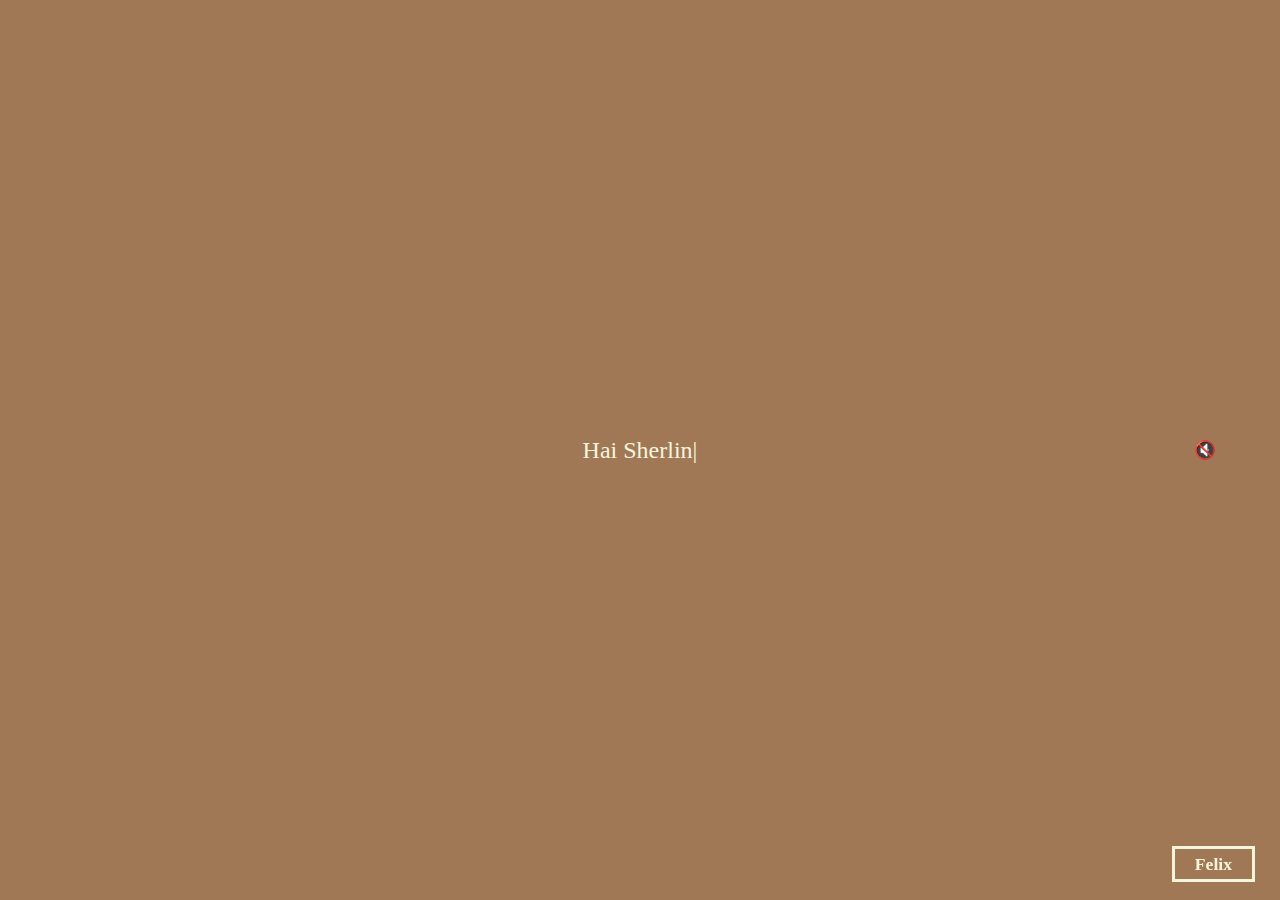
==== letter.html @ e58b7835 "Add files via upload" ====
<!DOCTYPE html>
<html lang="en">
<head>
    <meta charset="UTF-8">
    <meta name="viewport" content="width=device-width, initial-scale=1.0">
    <title>25 October 2024 Confess</title>
    <link rel="stylesheet" href="style.css">
</head>
<body>
    <div class="textcount"></div> 
    <div class="song">
        <div class="pause" onclick="togglePlay()">🔇</div>
        <div class="player">
            <audio 
            src="song.mp3" 
            class="audio"
            type="audio/mp3"
            loop=""
            ></audio>
        </div>
    </div>

    <footer>
        <a href="https://www.instagram.com/felix_madison?igsh=MW51ejVmNWJ1aHA0bw==" target="_blank" alt="">Felix</a>
    </footer>

    <script src="javascript.js"></script>
    <script>
        var pause = document.querySelector(".pause");
        var audio = document.querySelector(".audio");

        function togglePlay() {
            if(audio.paused) {
                audio.play();
                pause.innerHTML = "🔇";
            } else {
                audio.pause();
                pause.innerHTML = "🔊";
                pause.style.color = "#848484";
            }
        }
    </script>
</html>
---- style.css ----
:root {
    --theme-color: #285685;
    --font-color: #f5f5dc;
    --shade1: rgba(242, 38, 19, 0.5);
    --shade2: rgba(0, 255, 255, 0.5);
  }
  
  body {
    background-color: #a07856;
    font-family: Chaucer;
    color: var(--font-color);
    height: 100vh;
    margin: 0;
  
    display: flex;
    justify-content: center;
    align-items: center; 
  }
  
  .textcount {
    font-size: 150%;
    text-align: center;  
    margin: 0 auto;
    width: 60%;           
    overflow: hidden;    
    position: relative;
  }
  
  .textcount::after {
    content: "|";
    animation: blinky 1s linear infinite;
  }
  
  @keyframes blinky {
    0% {
      opacity: 0;
    }
    49.9% {
      opacity: 0;
    }
    50% {
      opacity: 1;
    }
    99.9% {
      opacity: 1;
    }
  }
  
  footer {
    position: fixed;
    bottom: 25px;
    right: 25px;
    z-index: 100;
  }
  
  footer > a {
    background-color: transparent;
    color: var(--font-color);
    font-weight: bold;
    font-family: "Megrim";
    font-size: 110%;
    text-decoration: none;
    padding: 5px 20px;
  
    border: 3px solid var(--font-color);
    transition: color 0.5s linear, box-shadow 0.5s ease-in;
  }
  
  .song {
    display: flex;
    align-items: center;
    font-size: 1.1em;
    right: 5%;
    position: absolute;
  }
  .pause {
    cursor: pointer;
  }
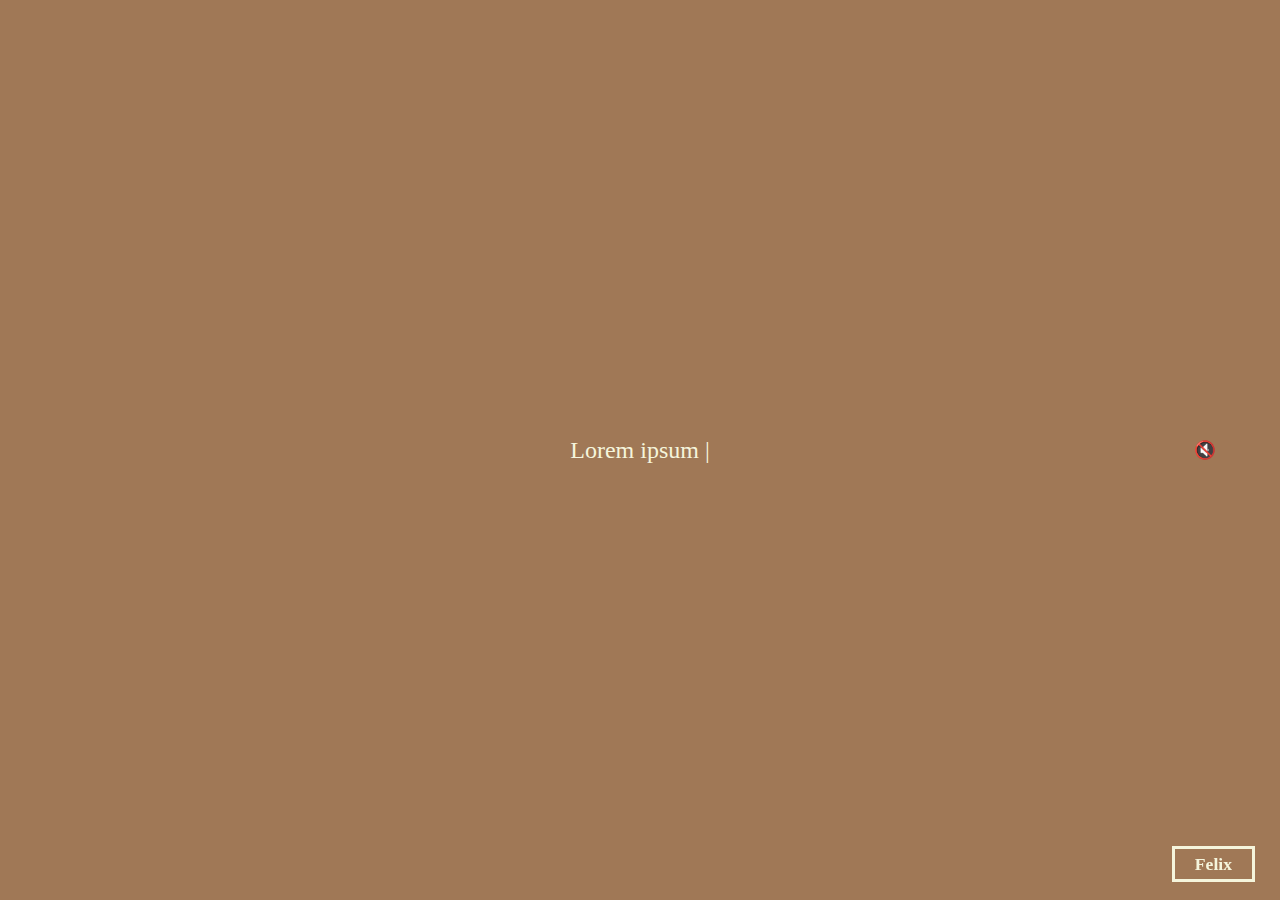
==== commit 1f7e3475: "Update letter.html" ====
--- a/letter.html
+++ b/letter.html
@@ -3,7 +3,7 @@
 <head>
     <meta charset="UTF-8">
     <meta name="viewport" content="width=device-width, initial-scale=1.0">
-    <title>25 October 2024 Confess</title>
+    <title>24 October 2024 Confess</title>
     <link rel="stylesheet" href="style.css">
 </head>
 <body>
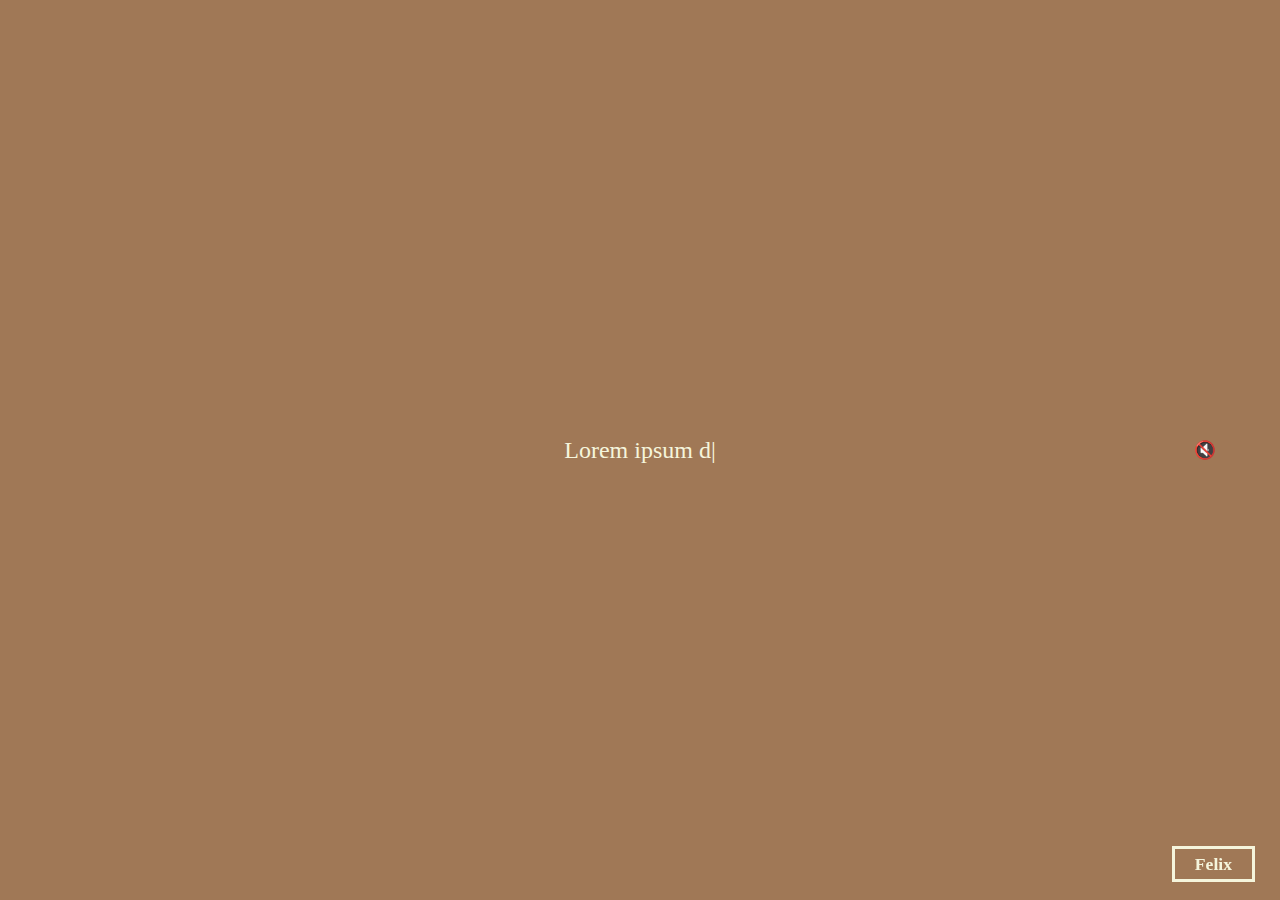
==== commit c5877c35: "Update letter.html" ====
--- a/letter.html
+++ b/letter.html
@@ -3,7 +3,7 @@
 <head>
     <meta charset="UTF-8">
     <meta name="viewport" content="width=device-width, initial-scale=1.0">
-    <title>24 October 2024 Confess</title>
+    <title>21 December 2024 Confess</title>
     <link rel="stylesheet" href="style.css">
 </head>
 <body>
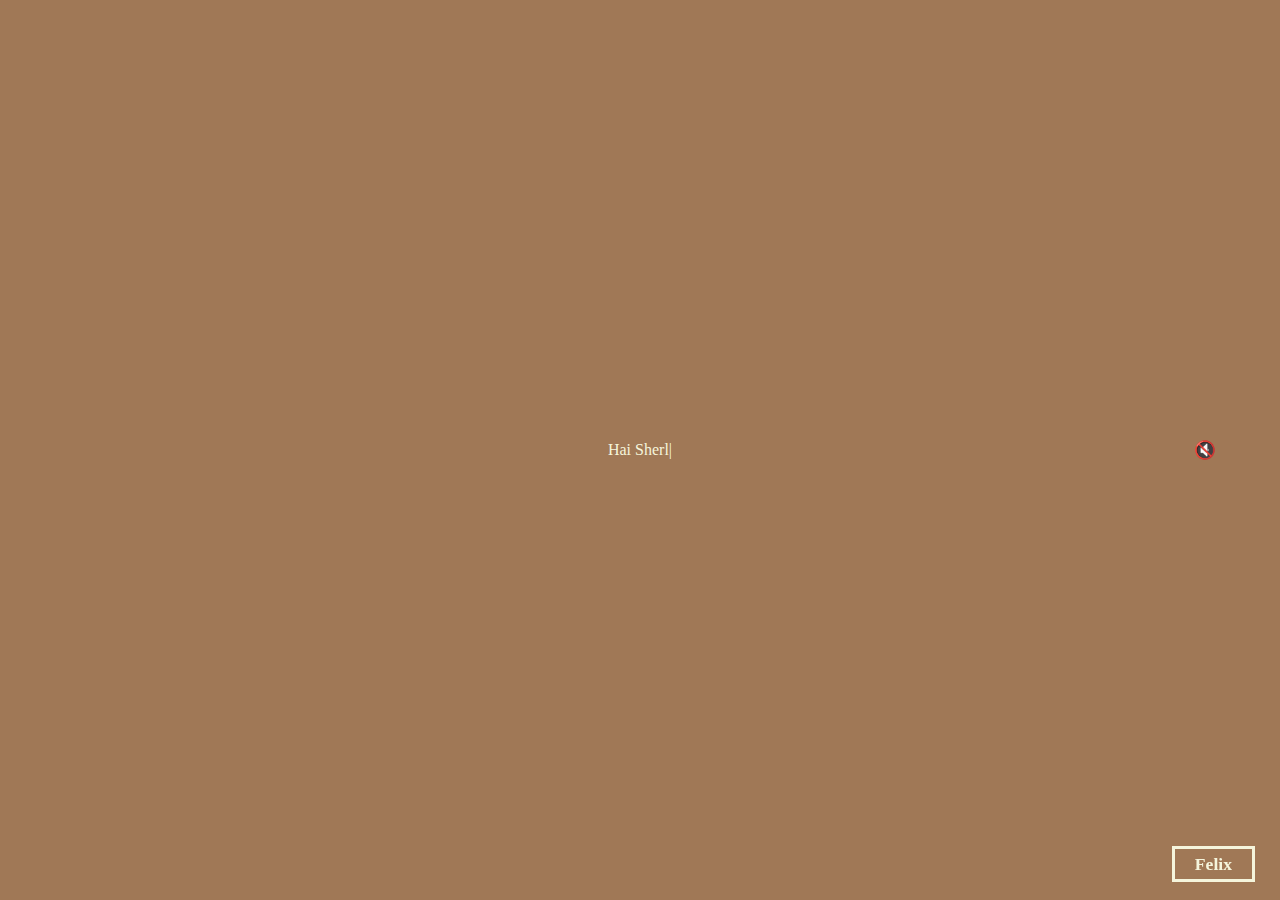
==== commit cc2ddc0a: "Update letter.html" ====
--- a/letter.html
+++ b/letter.html
@@ -3,7 +3,7 @@
 <head>
     <meta charset="UTF-8">
     <meta name="viewport" content="width=device-width, initial-scale=1.0">
-    <title>21 December 2024 Confess</title>
+    <title>My Special Confess</title>
     <link rel="stylesheet" href="style.css">
 </head>
 <body>
--- a/style.css
+++ b/style.css
@@ -18,7 +18,7 @@
   }
   
   .textcount {
-    font-size: 150%;
+    font-size: 100%;
     text-align: center;  
     margin: 0 auto;
     width: 60%;           
@@ -76,4 +76,4 @@
   .pause {
     cursor: pointer;
   }
-  +  
